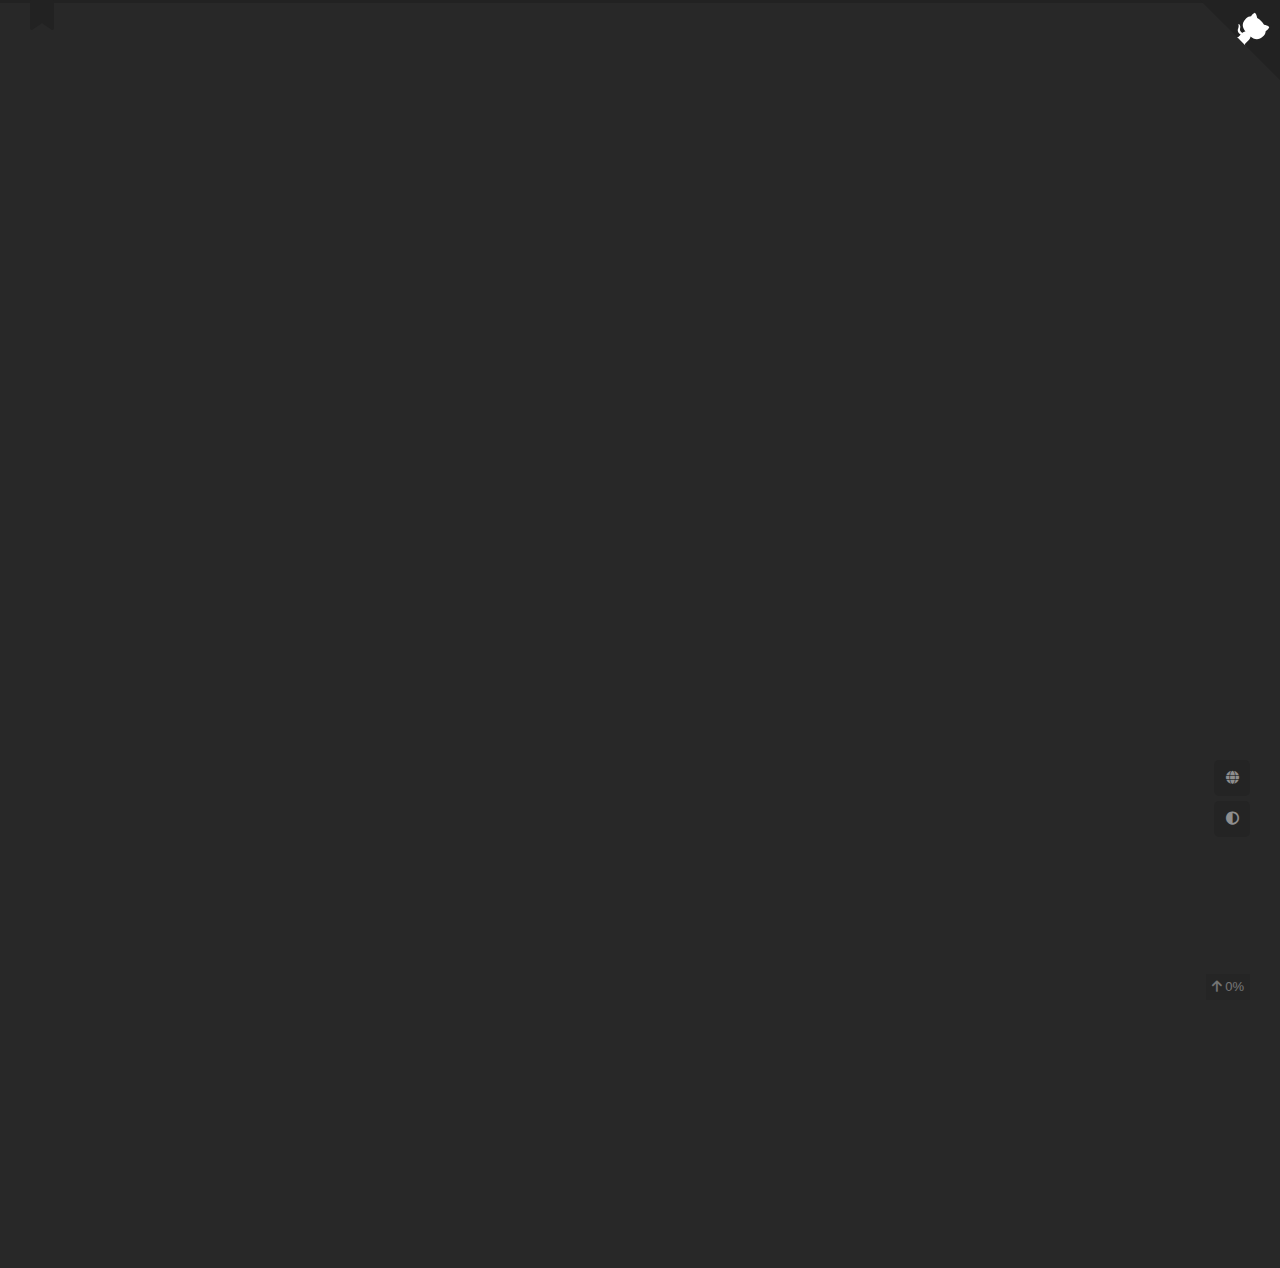
==== categories/index.html @ d3b1cf6a "first" ====
<!doctype html><html lang=zh-CN data-theme=dark><head><meta charset=UTF-8><meta name=viewport content="width=device-width"><meta name=theme-color content="#222" media="(prefers-color-scheme: dark)"><meta name=generator content="Hugo 0.121.1"><link rel="shortcut icon" type=image/x-icon href=/imgs/icons/favicon.ico><link rel=icon type=image/x-icon href=/imgs/icons/favicon.ico><link rel=icon type=image/png sizes=16x16 href=/imgs/icons/favicon_16x16_next.png><link rel=icon type=image/png sizes=32x32 href=/imgs/icons/favicon_32_32_next.png><link rel=apple-touch-icon sizes=180x180 href=/imgs/icons/apple_touch_icon_next.png><meta itemprop=name content="Categories"><meta itemprop=description content="保持简单的易用性和强大的功能。"><meta itemprop=image content="https://pshendelzare.github.io/imgs/hugo_next_avatar.png"><meta itemprop=keywords content="Hugo,NexT,主题,简单,强大"><meta property="og:type" content="website"><meta property="og:title" content="Categories"><meta property="og:description" content="保持简单的易用性和强大的功能。"><meta property="og:image" content="/imgs/hugo_next_avatar.png"><meta property="og:image:width" content="312"><meta property="og:image:height" content="312"><meta property="og:image:type" content="image/jpeg/png/svg/jpg"><meta property="og:url" content="https://pshendelzare.github.io/categories/"><meta property="og:site_name" content="鱼塘"><meta property="og:locale" content="zh-CN"><link type=text/css rel=stylesheet href=https://cdn.staticfile.org/font-awesome/6.1.2/css/all.min.css><link type=text/css rel=stylesheet href=https://cdn.staticfile.org/animate.css/3.1.1/animate.min.css><link type=text/css rel=stylesheet href=https://cdn.staticfile.org/viewerjs/1.11.0/viewer.min.css><link rel=stylesheet href=/css/main.min.ff5358e101ab82ec794f45d2098d2c4ffcc8f07f2a73d9524fbc39dc6612ec3f.css><script type=text/javascript>(function(){localDB={set:function(e,t,n){if(n===0)return;const s=new Date,o=n*864e5,i={value:t,expiry:s.getTime()+o};localStorage.setItem(e,JSON.stringify(i))},get:function(e){const t=localStorage.getItem(e);if(!t)return void 0;const n=JSON.parse(t),s=new Date;return s.getTime()>n.expiry?(localStorage.removeItem(e),void 0):n.value}},theme={active:function(){const e=localDB.get("theme");if(e==null)return;theme.toggle(e),window.matchMedia("(prefers-color-scheme: dark)").addListener(function(e){theme.toggle(e.matches?"dark":"light")})},toggle:function(e){document.documentElement.setAttribute("data-theme",e),localDB.set("theme",e,2);const t=document.querySelector("iframe.giscus-frame");if(t){const n={setConfig:{theme:e}};t.contentWindow.postMessage({giscus:n},"https://giscus.app")}}},theme.active()})(window)</script><script class=next-config data-name=page type=application/json>{"comments":false,"isHome":false,"isPage":false,"path":"categories","permalink":"https://pshendelzare.github.io/categories/","title":"Categories","waline":{"js":[{"alias":"waline","alias_name":"@waline/client","file":"dist/pageview.js","name":"pageview","version":"2.13.0"},{"alias":"waline","alias_name":"@waline/client","file":"dist/comment.js","name":"comment","version":"2.13.0"}]}}</script><script type=text/javascript>document.addEventListener("DOMContentLoaded",()=>{var e=document.createElement("script");e.charset="UTF-8",e.src="https://busuanzi.ibruce.info/busuanzi/2.3/busuanzi.pure.mini.js",e.async=!1,e.defer=!0,document.head.appendChild(e),e.onload=function(){NexT.utils.fmtBusuanzi()}})</script><title>所有 分类 - 鱼塘</title><noscript><link rel=stylesheet href=/css/noscript.css></noscript></head><body itemscope itemtype=http://schema.org/WebPage class=use-motion><div class=headband></div><main class=main><header class=header itemscope itemtype=http://schema.org/WPHeader><div class=header-inner><div class=site-brand-container><div class=site-nav-toggle><div class=toggle aria-label role=button><span class=toggle-line></span>
<span class=toggle-line></span>
<span class=toggle-line></span></div></div><div class=site-meta><a href=/ class=brand rel=start><i class=logo-line></i><h1 class=site-title>鱼塘</h1><i class=logo-line></i></a><p class=site-subtitle itemprop=description>为 Hugo 打造的主题</p></div><div class=site-nav-right><div class="toggle popup-trigger"><i class="fa fa-search fa-fw fa-lg"></i></div></div></div><nav class=site-nav><ul class="main-menu menu"><li class="menu-item menu-item-home"><a href=/ class=hvr-icon-pulse rel=section><i class="fa fa-home hvr-icon"></i>首页</a></li><li class="menu-item menu-item-about"><a href=/about.html class=hvr-icon-pulse rel=section><i class="fa fa-user hvr-icon"></i>关于</a></li><li class="menu-item menu-item-flinks"><a href=/ class=hvr-icon-pulse rel=section><i class="fa fa-thumbs-up hvr-icon"></i>站点示例</a></li><li class="menu-item menu-item-archives"><a href=/ class=hvr-icon-pulse rel=section><i class="fa fa-archive hvr-icon"></i>归档
<span class=badge>0</span></a></li><li class="menu-item menu-item-commonweal"><a href=/404.html class=hvr-icon-pulse rel=section><i class="fa fa-heartbeat hvr-icon"></i>公益 404</a></li><li class="menu-item menu-item-search"><a role=button class="popup-trigger hvr-icon-pulse"><i class="fa fa-search fa-fw hvr-icon"></i>搜索</a></li></ul></nav><div class=search-pop-overlay><div class="popup search-popup"><div class=search-header><span class=search-icon><i class="fa fa-search"></i></span><div class=search-input-container><input autocomplete=off autocapitalize=off maxlength=80 placeholder=搜索... spellcheck=false type=search class=search-input></div><span class=popup-btn-close role=button><i class="fa fa-times-circle"></i></span></div><div class="search-result-container no-result"><div class=search-result-icon><i class="fa fa-spinner fa-pulse fa-5x"></i></div></div></div></div></div><div class="toggle sidebar-toggle" role=button><span class=toggle-line></span>
<span class=toggle-line></span>
<span class=toggle-line></span></div><aside class=sidebar><div class="sidebar-inner sidebar-overview-active"><ul class=sidebar-nav><li class=sidebar-nav-toc>文章目录</li><li class=sidebar-nav-overview>站点概览</li></ul><div class=sidebar-panel-container><div class="post-toc-wrap sidebar-panel"><div class="post-toc animated"></div></div><div class="site-overview-wrap sidebar-panel"><div class="site-author site-overview-item animated" itemprop=author itemscope itemtype=http://schema.org/Person><img class=site-author-image itemprop=image alt="NexT 主题" src=/imgs/img-lazy-loading.gif data-src=/imgs/hugo_next_avatar.png><p class=site-author-name itemprop=name>NexT 主题</p><div class=site-description itemprop=description>保持简单的易用性和强大的功能。</div></div><div class="site-state-wrap site-overview-item animated"><nav class=site-state><div class="site-state-item site-state-posts"><a href=/archives/><span class=site-state-item-count>0</span>
<span class=site-state-item-name>日志</span></a></div><div class="site-state-item site-state-categories"><a href=/categories/><span class=site-state-item-count>0</span>
<span class=site-state-item-name>分类</span></a></div><div class="site-state-item site-state-tags"><a href=/tags/><span class=site-state-item-count>0</span>
<span class=site-state-item-name>标签</span></a></div></nav></div><div class="links-of-social site-overview-item animated"><span class=links-of-social-item><a href=https://github.com/elkan1788 title="Github → https://github.com/elkan1788" rel=noopener class=hvr-icon-pulse target=_blank><i class="fab fa-github fa-fw hvr-icon"></i>
Github
</a></span><span class=links-of-social-item><a href=https://www.zhihu.com/people/lisenhui title="知乎 → https://www.zhihu.com/people/lisenhui" rel=noopener class=hvr-icon-pulse target=_blank><i class="fa fa-book fa-fw hvr-icon"></i>
知乎</a></span></div><div class="cc-license animated" itemprop=license><a href=https://creativecommons.org/licenses/by-nc-sa/4.0/deed.zh class=cc-opacity rel=noopener target=_blank title=共享知识><img src=/imgs/img-lazy-loading.gif data-src=/imgs/cc/big/by_nc_sa.svg alt=共享知识></a></div><div class="links-of-blogroll site-overview-item animated"><div class=links-of-blogroll-title><i class="fa fa-globe fa-fw"></i>
友情链接</div><ul class=links-of-blogroll-list><li class=links-of-blogroll-item><a href=https://gitee.com/hugo-next/hugo-theme-next title=https://gitee.com/hugo-next/hugo-theme-next target=_blank>Hugo-NexT</a></li><li class=links-of-blogroll-item><a href=https://lisenhui.cn title=https://lisenhui.cn target=_blank>凡梦星尘空间站</a></li></ul></div></div></div></div><div id=siteinfo-card-widget class=sidebar-card-widget><div class=item-headline><i class="fas fa-chart-line"></i>
<span>网站资讯</span></div><div class=siteinfo><div class=siteinfo-item><div class=item-name><i class="fa-solid fa-calendar-check"></i>已运行：</div><div class=item-count id=runTimes data-publishdate></div></div><div class=siteinfo-item><div class=item-name><i class="fas fa fa-user"></i>总访客数：</div><div class=item-count id=busuanzi_value_site_uv><i class="fa fa-sync fa-spin"></i></div></div><div class=siteinfo-item><div class=item-name><i class="fas fa fa-eye"></i>页面浏览：</div><div class=item-count id=busuanzi_value_site_pv><i class="fa fa-sync fa-spin"></i></div></div><div class=siteinfo-item><div class=item-name><i class="fa fa-font"></i>总字数：</div><div class=item-count id=wordsCount data-count></div></div><div class=siteinfo-item><div class=item-name><i class="fa fa-mug-hot"></i>阅读约：</div><div class=item-count id=readTimes data-times></div></div><div class=siteinfo-item><div class=item-name><i class="fa fa-clock-rotate-left"></i>最后更新于：</div><div class=item-count id=last-push-date data-lastpushdate></div></div></div></div></aside><div class=sidebar-dimmer></div></header><div class=tool-buttons><div id=goto-gtranslate class=button title=多语言翻译><i class="fas fa-globe"></i></div><div id=toggle-theme class=button title=深浅模式切换><i class="fas fa-adjust"></i></div><div class=back-to-top role=button title=返回顶部><i class="fa fa-arrow-up"></i>
<span>0%</span></div></div><div class=reading-progress-bar></div><a role=button class="book-mark-link book-mark-link-fixed"></a><a href=https://github.com/hugo-next rel="noopener external nofollow noreferrer" target=_blank title="Follow me on GitHub" class="exturl github-corner"><svg width="80" height="80" viewBox="0 0 250 250" aria-hidden="true"><path d="M0 0 115 115h15l12 27L250 250V0z"/><path d="M128.3 109C113.8 99.7 119 89.6 119 89.6 122 82.7 120.5 78.6 120.5 78.6 119.2 72 123.4 76.3 123.4 76.3 127.3 80.9 125.5 87.3 125.5 87.3 122.9 97.6 130.6 101.9 134.4 103.2" fill="currentcolor" style="transform-origin:130px 106px" class="octo-arm"/><path d="M115 115C114.9 115.1 118.7 116.5 119.8 115.4l13.9-13.8C136.9 99.2 139.9 98.4 142.2 98.6 133.8 88 127.5 74.4 143.8 58 148.5 53.4 154 51.2 159.7 51 160.3 49.4 163.2 43.6 171.4 40.1 171.4 40.1 176.1 42.5 178.8 56.2 183.1 58.6 187.2 61.8 190.9 65.4 194.5 69 197.7 73.2 200.1 77.6 213.8 80.2 216.3 84.9 216.3 84.9 212.7 93.1 206.9 96 205.4 96.6 205.1 102.4 203 107.8 198.3 112.5 181.9 128.9 168.3 122.5 157.7 114.1 157.9 116.9 156.7 120.9 152.7 124.9L141 136.5C139.8 137.7 141.6 141.9 141.8 141.8z" fill="currentcolor" class="octo-body"/></svg></a><script type=text/javascript src=//sidecar.gitter.im/dist/sidecar.v1.js async></script><script type=text/javascript>((window.gitter={}).chat={}).options={room:"hugo-next/community"}</script><noscript><div class=noscript-warning>Theme NexT works best with JavaScript enabled</div></noscript><div class="main-inner categories posts-expand"><div class=post-block lang=zh-CN><div class=post-header><h1>分类栏目</h1></div><div class=post-body><div class=category-all-page><div class=category-all-title>目前共计 <strong>0</strong> 个分类</div><div class=category-all><ul class=category-list></ul></div></div></div></main><footer class=footer><div class=footer-inner><div id=gtranslate class=google-translate><i class="fa fa-language"></i><div id=google_translate_element></div></div><div class=copyright>&copy;
<span itemprop=copyrightYear>2010 - 2024
</span><span class=with-love><i class="fa fa-heart"></i>
</span><span class=author itemprop=copyrightHolder>NexT 主题</span></div><div class=powered-by>由 <a href=https://gohugo.io title=0.121.1 target=_blank>Hugo</a> & <a href=https://github.com/hugo-next/hugo-theme-next title=4.5.3 target=_blank>Hugo NexT.Gemini</a> 强力驱动</div><div class=beian><a href=https://beian.miit.gov.cn target=_blank>粤ICP备 18047355-1 号</a>
<img src=/imgs/gongan.png alt=沪公网安备>
<a href="http://www.beian.gov.cn/portal/registerSystemInfo?recordcode=31011402009770" target=_blank>沪公网安备 31011402009770 号</a></div><div class=vendors-list><a target=_blank href=https://vercel.com title=Vercel><img src=/imgs/img-lazy-loading.gif data-src=/imgs/vendors/vercel.svg alt=Vercel>
</a><a target=_blank href=https://upyun.com title=又拍云><img src=/imgs/img-lazy-loading.gif data-src=/imgs/vendors/upyun.png alt=又拍云>
</a><a target=_blank href=https://webify.cloudbase.net title=Webify>Webify
</a><span>提供CDN/云资源支持</span></div></div></footer><script type=text/javascript src=https://cdn.staticfile.org/animejs/3.2.1/anime.min.js defer></script><script type=text/javascript src=https://cdn.staticfile.org/viewerjs/1.11.0/viewer.min.js defer></script><script class=next-config data-name=main type=application/json>{"bookmark":{"color":"#222","enable":true,"save":"manual"},"copybtn":true,"darkmode":true,"giscus":{"cfg":{"category":"Comments","categoryid":null,"emit":false,"inputposition":"top","mapping":"title","reactions":false,"repo":"username/repo-name","repoid":null,"theme":"preferred_color_scheme"},"js":"https://giscus.app/client.js"},"hostname":"https://pshendelzare.github.io/","i18n":{"ds_day":" 天前","ds_days":" 天 ","ds_hour":" 小时前","ds_hours":" 小时 ","ds_just":"刚刚","ds_min":" 分钟前","ds_mins":" 分钟","ds_month":" 个月前","ds_years":" 年 ","empty":"没有找到任何搜索结果：${query}","hits":"找到 ${hits} 个搜索结果","hits_time":"找到 ${hits} 个搜索结果（用时 ${time} 毫秒）","placeholder":"搜索..."},"lang":"zh-CN","lazyload":false,"localSearch":{"enable":true,"limit":1e3,"path":"/searchindexes.xml","preload":false,"topnperarticle":-1,"trigger":"auto","unescape":false},"motion":{"async":true,"enable":true,"transition":{"collheader":"fadeInLeft","postblock":"fadeIn","postbody":"fadeInDown","postheader":"fadeInDown","sidebar":"fadeInUp"}},"postmeta":{"comments":{"enable":true,"plugin":"waline"},"views":{"enable":true,"plugin":"busuanzi"}},"root":"/","scheme":"Gemini","sidebar":{"display":"post","offset":12,"padding":18,"position":"left","width":256},"vendor":{"plugins":"qiniu","router":"https://cdn.staticfile.org"},"version":"4.5.3","waline":{"cfg":{"emoji":false,"imguploader":false,"placeholder":"请文明发言哟 ヾ(≧▽≦*)o","reaction":true,"reactiontext":["点赞","踩一下","得意","不屑","尴尬","睡觉"],"reactiontitle":"你认为这篇文章怎么样？","requiredmeta":["nick","mail"],"serverurl":null,"sofa":"快来发表你的意见吧 (≧∀≦)ゞ","wordlimit":200},"css":{"alias":"waline","file":"dist/waline.css","name":"@waline/client","version":"2.13.0"},"js":{"alias":"waline","file":"dist/waline.js","name":"@waline/client","version":"2.13.0"}}}</script><script type=text/javascript src=/js/main.min.b0c78e5a4df586ee46d02716ffa91a4a322e56763e04e91eb2ba052c9469ed02.js defer></script></body></html>
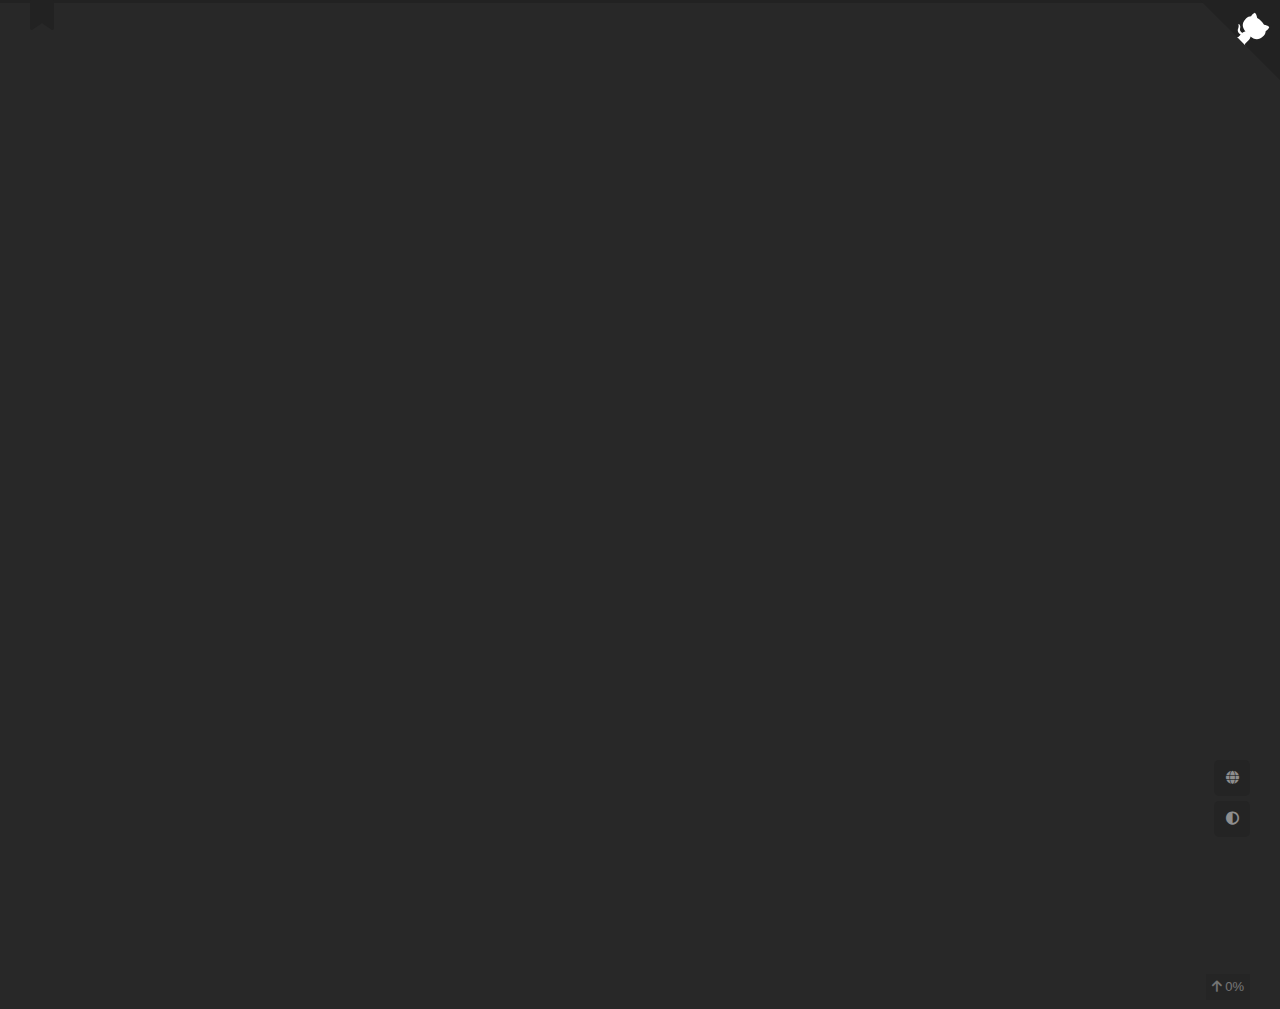
==== commit 42b7283d: "company first" ====
--- a/categories/index.html
+++ b/categories/index.html
@@ -1,23 +1,16 @@
-<!doctype html><html lang=zh-CN data-theme=dark><head><meta charset=UTF-8><meta name=viewport content="width=device-width"><meta name=theme-color content="#222" media="(prefers-color-scheme: dark)"><meta name=generator content="Hugo 0.121.1"><link rel="shortcut icon" type=image/x-icon href=/imgs/icons/favicon.ico><link rel=icon type=image/x-icon href=/imgs/icons/favicon.ico><link rel=icon type=image/png sizes=16x16 href=/imgs/icons/favicon_16x16_next.png><link rel=icon type=image/png sizes=32x32 href=/imgs/icons/favicon_32_32_next.png><link rel=apple-touch-icon sizes=180x180 href=/imgs/icons/apple_touch_icon_next.png><meta itemprop=name content="Categories"><meta itemprop=description content="保持简单的易用性和强大的功能。"><meta itemprop=image content="https://pshendelzare.github.io/imgs/hugo_next_avatar.png"><meta itemprop=keywords content="Hugo,NexT,主题,简单,强大"><meta property="og:type" content="website"><meta property="og:title" content="Categories"><meta property="og:description" content="保持简单的易用性和强大的功能。"><meta property="og:image" content="/imgs/hugo_next_avatar.png"><meta property="og:image:width" content="312"><meta property="og:image:height" content="312"><meta property="og:image:type" content="image/jpeg/png/svg/jpg"><meta property="og:url" content="https://pshendelzare.github.io/categories/"><meta property="og:site_name" content="鱼塘"><meta property="og:locale" content="zh-CN"><link type=text/css rel=stylesheet href=https://cdn.staticfile.org/font-awesome/6.1.2/css/all.min.css><link type=text/css rel=stylesheet href=https://cdn.staticfile.org/animate.css/3.1.1/animate.min.css><link type=text/css rel=stylesheet href=https://cdn.staticfile.org/viewerjs/1.11.0/viewer.min.css><link rel=stylesheet href=/css/main.min.ff5358e101ab82ec794f45d2098d2c4ffcc8f07f2a73d9524fbc39dc6612ec3f.css><script type=text/javascript>(function(){localDB={set:function(e,t,n){if(n===0)return;const s=new Date,o=n*864e5,i={value:t,expiry:s.getTime()+o};localStorage.setItem(e,JSON.stringify(i))},get:function(e){const t=localStorage.getItem(e);if(!t)return void 0;const n=JSON.parse(t),s=new Date;return s.getTime()>n.expiry?(localStorage.removeItem(e),void 0):n.value}},theme={active:function(){const e=localDB.get("theme");if(e==null)return;theme.toggle(e),window.matchMedia("(prefers-color-scheme: dark)").addListener(function(e){theme.toggle(e.matches?"dark":"light")})},toggle:function(e){document.documentElement.setAttribute("data-theme",e),localDB.set("theme",e,2);const t=document.querySelector("iframe.giscus-frame");if(t){const n={setConfig:{theme:e}};t.contentWindow.postMessage({giscus:n},"https://giscus.app")}}},theme.active()})(window)</script><script class=next-config data-name=page type=application/json>{"comments":false,"isHome":false,"isPage":false,"path":"categories","permalink":"https://pshendelzare.github.io/categories/","title":"Categories","waline":{"js":[{"alias":"waline","alias_name":"@waline/client","file":"dist/pageview.js","name":"pageview","version":"2.13.0"},{"alias":"waline","alias_name":"@waline/client","file":"dist/comment.js","name":"comment","version":"2.13.0"}]}}</script><script type=text/javascript>document.addEventListener("DOMContentLoaded",()=>{var e=document.createElement("script");e.charset="UTF-8",e.src="https://busuanzi.ibruce.info/busuanzi/2.3/busuanzi.pure.mini.js",e.async=!1,e.defer=!0,document.head.appendChild(e),e.onload=function(){NexT.utils.fmtBusuanzi()}})</script><title>所有 分类 - 鱼塘</title><noscript><link rel=stylesheet href=/css/noscript.css></noscript></head><body itemscope itemtype=http://schema.org/WebPage class=use-motion><div class=headband></div><main class=main><header class=header itemscope itemtype=http://schema.org/WPHeader><div class=header-inner><div class=site-brand-container><div class=site-nav-toggle><div class=toggle aria-label role=button><span class=toggle-line></span>
+<!doctype html><html lang=zh-CN data-theme=dark><head><script src="/livereload.js?mindelay=10&amp;v=2&amp;port=1313&amp;path=livereload" data-no-instant defer></script><meta charset=UTF-8><meta name=viewport content="width=device-width"><meta name=theme-color content="#222" media="(prefers-color-scheme: dark)"><meta name=generator content="Hugo 0.124.1"><link rel="shortcut icon" type=image/x-icon href=/imgs/icons/favicon.ico><link rel=icon type=image/x-icon href=/imgs/icons/favicon.ico><link rel=icon type=image/png sizes=16x16 href=/imgs/icons/favicon-16x16.png><link rel=icon type=image/png sizes=32x32 href=/imgs/icons/favicon-32x32.png><link rel=apple-touch-icon sizes=180x180 href=/imgs/icons/apple_touch_icon.png><meta itemprop=name content="Categories"><meta itemprop=description content="授人以渔"><meta itemprop=image content="http://localhost:1313/imgs/avatar.png"><meta itemprop=keywords content="Hugo,NexT,主题,简单,强大"><meta property="og:type" content="website"><meta property="og:title" content="Categories"><meta property="og:description" content="授人以渔"><meta property="og:image" content="/imgs/avatar.png"><meta property="og:image:width" content="312"><meta property="og:image:height" content="312"><meta property="og:image:type" content="image/jpeg/png/svg/jpg"><meta property="og:url" content="http://localhost:1313/categories/"><meta property="og:site_name" content="鱼 塘"><meta property="og:locale" content="zh-CN"><link type=text/css rel=stylesheet href=https://cdn.staticfile.org/font-awesome/6.1.2/css/all.min.css><link type=text/css rel=stylesheet href=https://cdn.staticfile.org/animate.css/3.1.1/animate.min.css><link type=text/css rel=stylesheet href=https://cdn.staticfile.org/viewerjs/1.11.0/viewer.min.css><link rel=stylesheet href=/css/main.css><script type=text/javascript>(function(){localDB={set:function(e,t,n){if(n===0)return;const s=new Date,o=n*864e5,i={value:t,expiry:s.getTime()+o};localStorage.setItem(e,JSON.stringify(i))},get:function(e){const t=localStorage.getItem(e);if(!t)return void 0;const n=JSON.parse(t),s=new Date;return s.getTime()>n.expiry?(localStorage.removeItem(e),void 0):n.value}},theme={active:function(){const e=localDB.get("theme");if(e==null)return;theme.toggle(e),window.matchMedia("(prefers-color-scheme: dark)").addListener(function(e){theme.toggle(e.matches?"dark":"light")})},toggle:function(e){document.documentElement.setAttribute("data-theme",e),localDB.set("theme",e,2);const t=document.querySelector("iframe.giscus-frame");if(t){const n={setConfig:{theme:e}};t.contentWindow.postMessage({giscus:n},"https://giscus.app")}}},theme.active()})(window)</script><script class=next-config data-name=page type=application/json>{"comments":false,"isHome":false,"isPage":false,"path":"categories","permalink":"http://localhost:1313/categories/","title":"Categories","waline":{"js":[{"alias":"waline","alias_name":"@waline/client","file":"dist/pageview.js","name":"pageview","version":"2.13.0"},{"alias":"waline","alias_name":"@waline/client","file":"dist/comment.js","name":"comment","version":"2.13.0"}]}}</script><script type=text/javascript>document.addEventListener("DOMContentLoaded",()=>{var e=document.createElement("script");e.charset="UTF-8",e.src="https://busuanzi.ibruce.info/busuanzi/2.3/busuanzi.pure.mini.js",e.async=!1,e.defer=!0,document.head.appendChild(e),e.onload=function(){NexT.utils.fmtBusuanzi()}})</script><title>所有 分类 - 鱼 塘</title><noscript><link rel=stylesheet href=/css/noscript.css></noscript></head><body itemscope itemtype=http://schema.org/WebPage class=use-motion><div class=headband></div><main class=main><header class=header itemscope itemtype=http://schema.org/WPHeader><div class=header-inner><div class=site-brand-container><div class=site-nav-toggle><div class=toggle aria-label role=button><span class=toggle-line></span>
 <span class=toggle-line></span>
-<span class=toggle-line></span></div></div><div class=site-meta><a href=/ class=brand rel=start><i class=logo-line></i><h1 class=site-title>鱼塘</h1><i class=logo-line></i></a><p class=site-subtitle itemprop=description>为 Hugo 打造的主题</p></div><div class=site-nav-right><div class="toggle popup-trigger"><i class="fa fa-search fa-fw fa-lg"></i></div></div></div><nav class=site-nav><ul class="main-menu menu"><li class="menu-item menu-item-home"><a href=/ class=hvr-icon-pulse rel=section><i class="fa fa-home hvr-icon"></i>首页</a></li><li class="menu-item menu-item-about"><a href=/about.html class=hvr-icon-pulse rel=section><i class="fa fa-user hvr-icon"></i>关于</a></li><li class="menu-item menu-item-flinks"><a href=/ class=hvr-icon-pulse rel=section><i class="fa fa-thumbs-up hvr-icon"></i>站点示例</a></li><li class="menu-item menu-item-archives"><a href=/ class=hvr-icon-pulse rel=section><i class="fa fa-archive hvr-icon"></i>归档
-<span class=badge>0</span></a></li><li class="menu-item menu-item-commonweal"><a href=/404.html class=hvr-icon-pulse rel=section><i class="fa fa-heartbeat hvr-icon"></i>公益 404</a></li><li class="menu-item menu-item-search"><a role=button class="popup-trigger hvr-icon-pulse"><i class="fa fa-search fa-fw hvr-icon"></i>搜索</a></li></ul></nav><div class=search-pop-overlay><div class="popup search-popup"><div class=search-header><span class=search-icon><i class="fa fa-search"></i></span><div class=search-input-container><input autocomplete=off autocapitalize=off maxlength=80 placeholder=搜索... spellcheck=false type=search class=search-input></div><span class=popup-btn-close role=button><i class="fa fa-times-circle"></i></span></div><div class="search-result-container no-result"><div class=search-result-icon><i class="fa fa-spinner fa-pulse fa-5x"></i></div></div></div></div></div><div class="toggle sidebar-toggle" role=button><span class=toggle-line></span>
+<span class=toggle-line></span></div></div><div class=site-meta><a href=/ class=brand rel=start><i class=logo-line></i><h1 class=site-title>鱼 塘</h1><i class=logo-line></i></a><p class=site-subtitle itemprop=description>头脑清醒的老实人</p></div><div class=site-nav-right><div class="toggle popup-trigger"><i class="fa fa-search fa-fw fa-lg"></i></div></div></div><nav class=site-nav><ul class="main-menu menu"><li class="menu-item menu-item-home"><a href=/ class=hvr-icon-pulse rel=section><i class="fa fa-home hvr-icon"></i>首页</a></li><li class="menu-item menu-item-law"><a href=/ class=hvr-icon-pulse rel=section><i class="fa fa-book hvr-icon"></i>法律</a></li><li class="menu-item menu-item-hack"><a href=/ class=hvr-icon-pulse rel=section><i class="fa fa-thumbs-up hvr-icon"></i>折腾</a></li><li class="menu-item menu-item-photograph"><a href=/ class=hvr-icon-pulse rel=section><i class="fa fa-archive hvr-icon"></i>摄影</a></li><li class="menu-item menu-item-about"><a href=/about.html class=hvr-icon-pulse rel=section><i class="fa fa-heartbeat hvr-icon"></i>关于</a></li><li class="menu-item menu-item-search"><a role=button class="popup-trigger hvr-icon-pulse"><i class="fa fa-search fa-fw hvr-icon"></i>搜索</a></li></ul></nav><div class=search-pop-overlay><div class="popup search-popup"><div class=search-header><span class=search-icon><i class="fa fa-search"></i></span><div class=search-input-container><input autocomplete=off autocapitalize=off maxlength=80 placeholder=搜索... spellcheck=false type=search class=search-input></div><span class=popup-btn-close role=button><i class="fa fa-times-circle"></i></span></div><div class="search-result-container no-result"><div class=search-result-icon><i class="fa fa-spinner fa-pulse fa-5x"></i></div></div></div></div></div><div class="toggle sidebar-toggle" role=button><span class=toggle-line></span>
 <span class=toggle-line></span>
-<span class=toggle-line></span></div><aside class=sidebar><div class="sidebar-inner sidebar-overview-active"><ul class=sidebar-nav><li class=sidebar-nav-toc>文章目录</li><li class=sidebar-nav-overview>站点概览</li></ul><div class=sidebar-panel-container><div class="post-toc-wrap sidebar-panel"><div class="post-toc animated"></div></div><div class="site-overview-wrap sidebar-panel"><div class="site-author site-overview-item animated" itemprop=author itemscope itemtype=http://schema.org/Person><img class=site-author-image itemprop=image alt="NexT 主题" src=/imgs/img-lazy-loading.gif data-src=/imgs/hugo_next_avatar.png><p class=site-author-name itemprop=name>NexT 主题</p><div class=site-description itemprop=description>保持简单的易用性和强大的功能。</div></div><div class="site-state-wrap site-overview-item animated"><nav class=site-state><div class="site-state-item site-state-posts"><a href=/archives/><span class=site-state-item-count>0</span>
+<span class=toggle-line></span></div><aside class=sidebar><div class="sidebar-inner sidebar-overview-active"><ul class=sidebar-nav><li class=sidebar-nav-toc>文章目录</li><li class=sidebar-nav-overview>站点概览</li></ul><div class=sidebar-panel-container><div class="post-toc-wrap sidebar-panel"><div class="post-toc animated"><nav id=TableOfContents></nav></div></div><div class="site-overview-wrap sidebar-panel"><div class="site-author site-overview-item animated" itemprop=author itemscope itemtype=http://schema.org/Person><img class=site-author-image itemprop=image alt=渔翁 src=/imgs/img-lazy-loading.gif data-src=/imgs/avatar.png><p class=site-author-name itemprop=name>渔翁</p><div class=site-description itemprop=description>授人以渔</div></div><div class="site-state-wrap site-overview-item animated"><nav class=site-state><div class="site-state-item site-state-posts"><a href=/archives/><span class=site-state-item-count>0</span>
 <span class=site-state-item-name>日志</span></a></div><div class="site-state-item site-state-categories"><a href=/categories/><span class=site-state-item-count>0</span>
 <span class=site-state-item-name>分类</span></a></div><div class="site-state-item site-state-tags"><a href=/tags/><span class=site-state-item-count>0</span>
 <span class=site-state-item-name>标签</span></a></div></nav></div><div class="links-of-social site-overview-item animated"><span class=links-of-social-item><a href=https://github.com/elkan1788 title="Github → https://github.com/elkan1788" rel=noopener class=hvr-icon-pulse target=_blank><i class="fab fa-github fa-fw hvr-icon"></i>
 Github
-</a></span><span class=links-of-social-item><a href=https://www.zhihu.com/people/lisenhui title="知乎 → https://www.zhihu.com/people/lisenhui" rel=noopener class=hvr-icon-pulse target=_blank><i class="fa fa-book fa-fw hvr-icon"></i>
-知乎</a></span></div><div class="cc-license animated" itemprop=license><a href=https://creativecommons.org/licenses/by-nc-sa/4.0/deed.zh class=cc-opacity rel=noopener target=_blank title=共享知识><img src=/imgs/img-lazy-loading.gif data-src=/imgs/cc/big/by_nc_sa.svg alt=共享知识></a></div><div class="links-of-blogroll site-overview-item animated"><div class=links-of-blogroll-title><i class="fa fa-globe fa-fw"></i>
-友情链接</div><ul class=links-of-blogroll-list><li class=links-of-blogroll-item><a href=https://gitee.com/hugo-next/hugo-theme-next title=https://gitee.com/hugo-next/hugo-theme-next target=_blank>Hugo-NexT</a></li><li class=links-of-blogroll-item><a href=https://lisenhui.cn title=https://lisenhui.cn target=_blank>凡梦星尘空间站</a></li></ul></div></div></div></div><div id=siteinfo-card-widget class=sidebar-card-widget><div class=item-headline><i class="fas fa-chart-line"></i>
-<span>网站资讯</span></div><div class=siteinfo><div class=siteinfo-item><div class=item-name><i class="fa-solid fa-calendar-check"></i>已运行：</div><div class=item-count id=runTimes data-publishdate></div></div><div class=siteinfo-item><div class=item-name><i class="fas fa fa-user"></i>总访客数：</div><div class=item-count id=busuanzi_value_site_uv><i class="fa fa-sync fa-spin"></i></div></div><div class=siteinfo-item><div class=item-name><i class="fas fa fa-eye"></i>页面浏览：</div><div class=item-count id=busuanzi_value_site_pv><i class="fa fa-sync fa-spin"></i></div></div><div class=siteinfo-item><div class=item-name><i class="fa fa-font"></i>总字数：</div><div class=item-count id=wordsCount data-count></div></div><div class=siteinfo-item><div class=item-name><i class="fa fa-mug-hot"></i>阅读约：</div><div class=item-count id=readTimes data-times></div></div><div class=siteinfo-item><div class=item-name><i class="fa fa-clock-rotate-left"></i>最后更新于：</div><div class=item-count id=last-push-date data-lastpushdate></div></div></div></div></aside><div class=sidebar-dimmer></div></header><div class=tool-buttons><div id=goto-gtranslate class=button title=多语言翻译><i class="fas fa-globe"></i></div><div id=toggle-theme class=button title=深浅模式切换><i class="fas fa-adjust"></i></div><div class=back-to-top role=button title=返回顶部><i class="fa fa-arrow-up"></i>
-<span>0%</span></div></div><div class=reading-progress-bar></div><a role=button class="book-mark-link book-mark-link-fixed"></a><a href=https://github.com/hugo-next rel="noopener external nofollow noreferrer" target=_blank title="Follow me on GitHub" class="exturl github-corner"><svg width="80" height="80" viewBox="0 0 250 250" aria-hidden="true"><path d="M0 0 115 115h15l12 27L250 250V0z"/><path d="M128.3 109C113.8 99.7 119 89.6 119 89.6 122 82.7 120.5 78.6 120.5 78.6 119.2 72 123.4 76.3 123.4 76.3 127.3 80.9 125.5 87.3 125.5 87.3 122.9 97.6 130.6 101.9 134.4 103.2" fill="currentcolor" style="transform-origin:130px 106px" class="octo-arm"/><path d="M115 115C114.9 115.1 118.7 116.5 119.8 115.4l13.9-13.8C136.9 99.2 139.9 98.4 142.2 98.6 133.8 88 127.5 74.4 143.8 58 148.5 53.4 154 51.2 159.7 51 160.3 49.4 163.2 43.6 171.4 40.1 171.4 40.1 176.1 42.5 178.8 56.2 183.1 58.6 187.2 61.8 190.9 65.4 194.5 69 197.7 73.2 200.1 77.6 213.8 80.2 216.3 84.9 216.3 84.9 212.7 93.1 206.9 96 205.4 96.6 205.1 102.4 203 107.8 198.3 112.5 181.9 128.9 168.3 122.5 157.7 114.1 157.9 116.9 156.7 120.9 152.7 124.9L141 136.5C139.8 137.7 141.6 141.9 141.8 141.8z" fill="currentcolor" class="octo-body"/></svg></a><script type=text/javascript src=//sidecar.gitter.im/dist/sidecar.v1.js async></script><script type=text/javascript>((window.gitter={}).chat={}).options={room:"hugo-next/community"}</script><noscript><div class=noscript-warning>Theme NexT works best with JavaScript enabled</div></noscript><div class="main-inner categories posts-expand"><div class=post-block lang=zh-CN><div class=post-header><h1>分类栏目</h1></div><div class=post-body><div class=category-all-page><div class=category-all-title>目前共计 <strong>0</strong> 个分类</div><div class=category-all><ul class=category-list></ul></div></div></div></main><footer class=footer><div class=footer-inner><div id=gtranslate class=google-translate><i class="fa fa-language"></i><div id=google_translate_element></div></div><div class=copyright>&copy;
+</a></span><span class=links-of-social-item><a href=https://www.zhihu.com/people/ni-ne-ne-85 title="知乎 → https://www.zhihu.com/people/ni-ne-ne-85" rel=noopener class=hvr-icon-pulse target=_blank><i class="fa fa-book fa-fw hvr-icon"></i>
+知乎</a></span></div></div></div></div></aside><div class=sidebar-dimmer></div></header><div class=tool-buttons><div id=goto-gtranslate class=button title=多语言翻译><i class="fas fa-globe"></i></div><div id=toggle-theme class=button title=深浅模式切换><i class="fas fa-adjust"></i></div><div class=back-to-top role=button title=返回顶部><i class="fa fa-arrow-up"></i>
+<span>0%</span></div></div><div class=reading-progress-bar></div><a role=button class="book-mark-link book-mark-link-fixed"></a><a href=https://github.com/hugo-next rel="noopener external nofollow noreferrer" target=_blank title="Follow me on GitHub" class="exturl github-corner"><svg width="80" height="80" viewBox="0 0 250 250" aria-hidden="true"><path d="M0 0 115 115h15l12 27L250 250V0z"/><path d="M128.3 109C113.8 99.7 119 89.6 119 89.6 122 82.7 120.5 78.6 120.5 78.6 119.2 72 123.4 76.3 123.4 76.3 127.3 80.9 125.5 87.3 125.5 87.3 122.9 97.6 130.6 101.9 134.4 103.2" fill="currentcolor" style="transform-origin:130px 106px" class="octo-arm"/><path d="M115 115C114.9 115.1 118.7 116.5 119.8 115.4l13.9-13.8C136.9 99.2 139.9 98.4 142.2 98.6 133.8 88 127.5 74.4 143.8 58 148.5 53.4 154 51.2 159.7 51 160.3 49.4 163.2 43.6 171.4 40.1 171.4 40.1 176.1 42.5 178.8 56.2 183.1 58.6 187.2 61.8 190.9 65.4 194.5 69 197.7 73.2 200.1 77.6 213.8 80.2 216.3 84.9 216.3 84.9 212.7 93.1 206.9 96 205.4 96.6 205.1 102.4 203 107.8 198.3 112.5 181.9 128.9 168.3 122.5 157.7 114.1 157.9 116.9 156.7 120.9 152.7 124.9L141 136.5C139.8 137.7 141.6 141.9 141.8 141.8z" fill="currentcolor" class="octo-body"/></svg>
+</a><script type=text/javascript src=//sidecar.gitter.im/dist/sidecar.v1.js async></script><script type=text/javascript>((window.gitter={}).chat={}).options={room:"hugo-next/community"}</script><noscript><div class=noscript-warning>Theme NexT works best with JavaScript enabled</div></noscript><div class="main-inner categories posts-expand"><div class=post-block lang=zh-CN><div class=post-header><h1>分类栏目</h1></div><div class=post-body><div class=category-all-page><div class=category-all-title>目前共计 <strong>0</strong> 个分类</div><div class=category-all><ul class=category-list></ul></div></div></div></main><footer class=footer><div class=footer-inner><div id=gtranslate class=google-translate><i class="fa fa-language"></i><div id=google_translate_element></div></div><div class=copyright>&copy;
 <span itemprop=copyrightYear>2010 - 2024
 </span><span class=with-love><i class="fa fa-heart"></i>
-</span><span class=author itemprop=copyrightHolder>NexT 主题</span></div><div class=powered-by>由 <a href=https://gohugo.io title=0.121.1 target=_blank>Hugo</a> & <a href=https://github.com/hugo-next/hugo-theme-next title=4.5.3 target=_blank>Hugo NexT.Gemini</a> 强力驱动</div><div class=beian><a href=https://beian.miit.gov.cn target=_blank>粤ICP备 18047355-1 号</a>
-<img src=/imgs/gongan.png alt=沪公网安备>
-<a href="http://www.beian.gov.cn/portal/registerSystemInfo?recordcode=31011402009770" target=_blank>沪公网安备 31011402009770 号</a></div><div class=vendors-list><a target=_blank href=https://vercel.com title=Vercel><img src=/imgs/img-lazy-loading.gif data-src=/imgs/vendors/vercel.svg alt=Vercel>
-</a><a target=_blank href=https://upyun.com title=又拍云><img src=/imgs/img-lazy-loading.gif data-src=/imgs/vendors/upyun.png alt=又拍云>
-</a><a target=_blank href=https://webify.cloudbase.net title=Webify>Webify
-</a><span>提供CDN/云资源支持</span></div></div></footer><script type=text/javascript src=https://cdn.staticfile.org/animejs/3.2.1/anime.min.js defer></script><script type=text/javascript src=https://cdn.staticfile.org/viewerjs/1.11.0/viewer.min.js defer></script><script class=next-config data-name=main type=application/json>{"bookmark":{"color":"#222","enable":true,"save":"manual"},"copybtn":true,"darkmode":true,"giscus":{"cfg":{"category":"Comments","categoryid":null,"emit":false,"inputposition":"top","mapping":"title","reactions":false,"repo":"username/repo-name","repoid":null,"theme":"preferred_color_scheme"},"js":"https://giscus.app/client.js"},"hostname":"https://pshendelzare.github.io/","i18n":{"ds_day":" 天前","ds_days":" 天 ","ds_hour":" 小时前","ds_hours":" 小时 ","ds_just":"刚刚","ds_min":" 分钟前","ds_mins":" 分钟","ds_month":" 个月前","ds_years":" 年 ","empty":"没有找到任何搜索结果：${query}","hits":"找到 ${hits} 个搜索结果","hits_time":"找到 ${hits} 个搜索结果（用时 ${time} 毫秒）","placeholder":"搜索..."},"lang":"zh-CN","lazyload":false,"localSearch":{"enable":true,"limit":1e3,"path":"/searchindexes.xml","preload":false,"topnperarticle":-1,"trigger":"auto","unescape":false},"motion":{"async":true,"enable":true,"transition":{"collheader":"fadeInLeft","postblock":"fadeIn","postbody":"fadeInDown","postheader":"fadeInDown","sidebar":"fadeInUp"}},"postmeta":{"comments":{"enable":true,"plugin":"waline"},"views":{"enable":true,"plugin":"busuanzi"}},"root":"/","scheme":"Gemini","sidebar":{"display":"post","offset":12,"padding":18,"position":"left","width":256},"vendor":{"plugins":"qiniu","router":"https://cdn.staticfile.org"},"version":"4.5.3","waline":{"cfg":{"emoji":false,"imguploader":false,"placeholder":"请文明发言哟 ヾ(≧▽≦*)o","reaction":true,"reactiontext":["点赞","踩一下","得意","不屑","尴尬","睡觉"],"reactiontitle":"你认为这篇文章怎么样？","requiredmeta":["nick","mail"],"serverurl":null,"sofa":"快来发表你的意见吧 (≧∀≦)ゞ","wordlimit":200},"css":{"alias":"waline","file":"dist/waline.css","name":"@waline/client","version":"2.13.0"},"js":{"alias":"waline","file":"dist/waline.js","name":"@waline/client","version":"2.13.0"}}}</script><script type=text/javascript src=/js/main.min.b0c78e5a4df586ee46d02716ffa91a4a322e56763e04e91eb2ba052c9469ed02.js defer></script></body></html>+</span><span class=author itemprop=copyrightHolder>渔翁</span></div><div class=powered-by>由 <a href=https://gohugo.io title=0.124.1 target=_blank>Hugo</a> & <a href=https://github.com/hugo-next/hugo-theme-next title=4.5.3 target=_blank>Hugo NexT.Gemini</a> 强力驱动</div></div></footer><script type=text/javascript src=https://cdn.staticfile.org/animejs/3.2.1/anime.min.js defer></script><script type=text/javascript src=https://cdn.staticfile.org/viewerjs/1.11.0/viewer.min.js defer></script><script class=next-config data-name=main type=application/json>{"bookmark":{"color":"#222","enable":true,"save":"manual"},"copybtn":true,"darkmode":true,"giscus":{"cfg":{"category":"Comments","categoryid":null,"emit":false,"inputposition":"top","mapping":"title","reactions":false,"repo":"username/repo-name","repoid":null,"theme":"preferred_color_scheme"},"js":"https://giscus.app/client.js"},"hostname":"http://localhost:1313/","i18n":{"ds_day":" 天前","ds_days":" 天 ","ds_hour":" 小时前","ds_hours":" 小时 ","ds_just":"刚刚","ds_min":" 分钟前","ds_mins":" 分钟","ds_month":" 个月前","ds_years":" 年 ","empty":"没有找到任何搜索结果：${query}","hits":"找到 ${hits} 个搜索结果","hits_time":"找到 ${hits} 个搜索结果（用时 ${time} 毫秒）","placeholder":"搜索..."},"lang":"zh-CN","lazyload":false,"localSearch":{"enable":true,"limit":1e3,"path":"/searchindexes.xml","preload":false,"topnperarticle":-1,"trigger":"auto","unescape":false},"motion":{"async":true,"enable":true,"transition":{"collheader":"fadeInLeft","postblock":"fadeIn","postbody":"fadeInDown","postheader":"fadeInDown","sidebar":"fadeInUp"}},"postmeta":{"comments":{"enable":true,"plugin":"waline"},"views":{"enable":true,"plugin":"busuanzi"}},"root":"/","scheme":"Gemini","sidebar":{"display":"post","offset":12,"padding":18,"position":"left","width":256},"vendor":{"plugins":"qiniu","router":"https://cdn.staticfile.org"},"version":"4.5.3","waline":{"cfg":{"emoji":false,"imguploader":false,"placeholder":"请文明发言哟 ヾ(≧▽≦*)o","reaction":true,"reactiontext":["点赞","踩一下","得意","不屑","尴尬","睡觉"],"reactiontitle":"你认为这篇文章怎么样？","requiredmeta":["nick","mail"],"serverurl":null,"sofa":"快来发表你的意见吧 (≧∀≦)ゞ","wordlimit":200},"css":{"alias":"waline","file":"dist/waline.css","name":"@waline/client","version":"2.13.0"},"js":{"alias":"waline","file":"dist/waline.js","name":"@waline/client","version":"2.13.0"}}}</script><script type=text/javascript src=/js/main.js defer></script></body></html>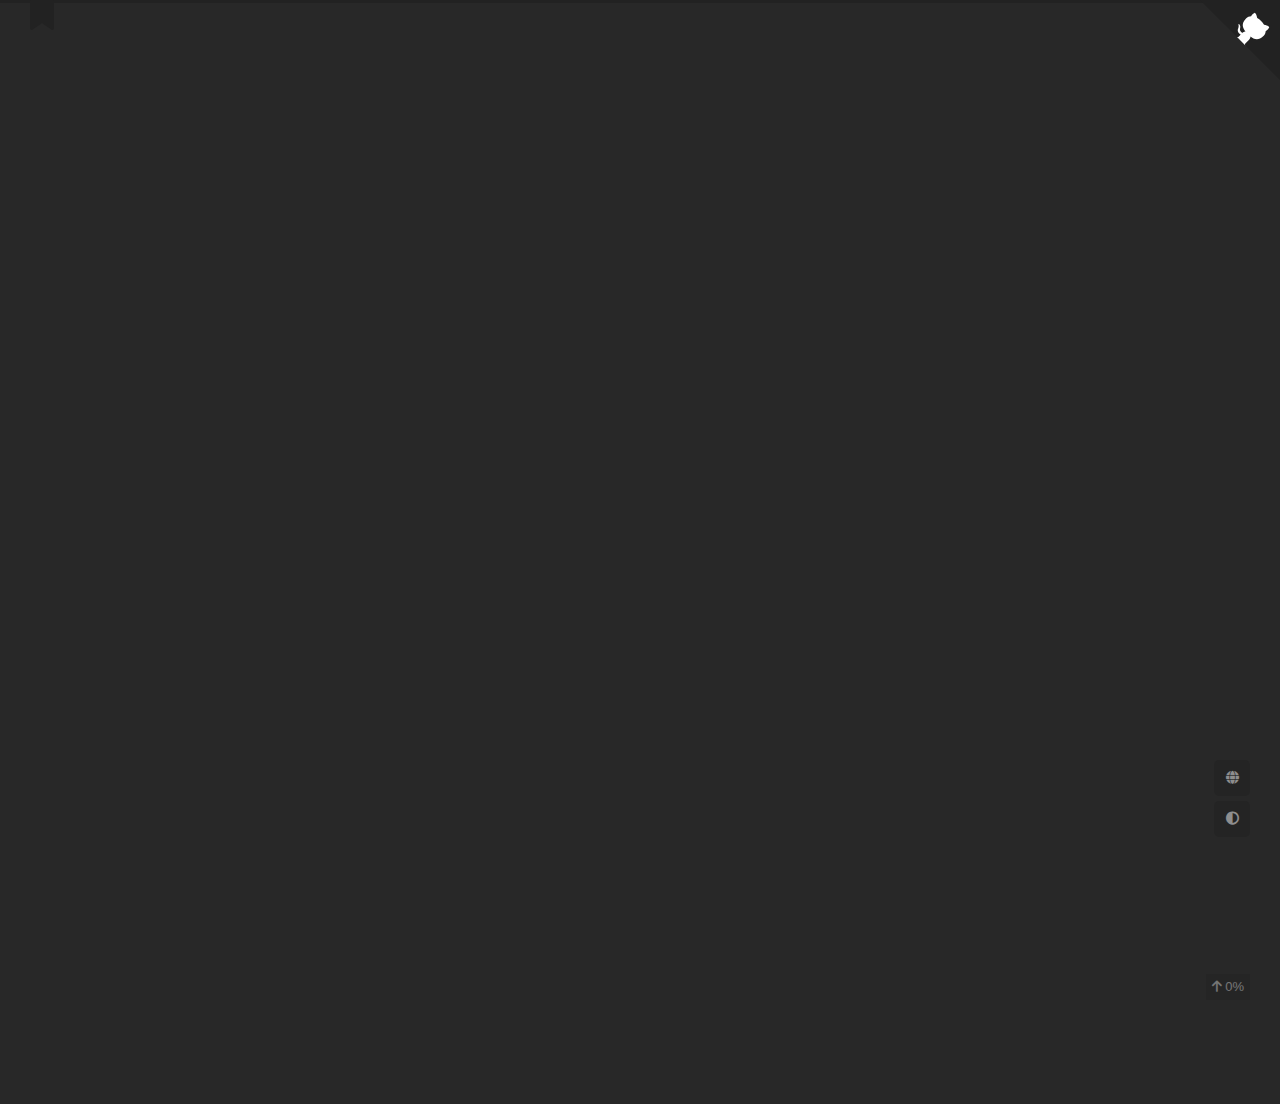
==== commit 56301157: "modfiy touxiang" ====
--- a/categories/index.html
+++ b/categories/index.html
@@ -1,16 +1,17 @@
-<!doctype html><html lang=zh-CN data-theme=dark><head><script src="/livereload.js?mindelay=10&amp;v=2&amp;port=1313&amp;path=livereload" data-no-instant defer></script><meta charset=UTF-8><meta name=viewport content="width=device-width"><meta name=theme-color content="#222" media="(prefers-color-scheme: dark)"><meta name=generator content="Hugo 0.124.1"><link rel="shortcut icon" type=image/x-icon href=/imgs/icons/favicon.ico><link rel=icon type=image/x-icon href=/imgs/icons/favicon.ico><link rel=icon type=image/png sizes=16x16 href=/imgs/icons/favicon-16x16.png><link rel=icon type=image/png sizes=32x32 href=/imgs/icons/favicon-32x32.png><link rel=apple-touch-icon sizes=180x180 href=/imgs/icons/apple_touch_icon.png><meta itemprop=name content="Categories"><meta itemprop=description content="授人以渔"><meta itemprop=image content="http://localhost:1313/imgs/avatar.png"><meta itemprop=keywords content="Hugo,NexT,主题,简单,强大"><meta property="og:type" content="website"><meta property="og:title" content="Categories"><meta property="og:description" content="授人以渔"><meta property="og:image" content="/imgs/avatar.png"><meta property="og:image:width" content="312"><meta property="og:image:height" content="312"><meta property="og:image:type" content="image/jpeg/png/svg/jpg"><meta property="og:url" content="http://localhost:1313/categories/"><meta property="og:site_name" content="鱼 塘"><meta property="og:locale" content="zh-CN"><link type=text/css rel=stylesheet href=https://cdn.staticfile.org/font-awesome/6.1.2/css/all.min.css><link type=text/css rel=stylesheet href=https://cdn.staticfile.org/animate.css/3.1.1/animate.min.css><link type=text/css rel=stylesheet href=https://cdn.staticfile.org/viewerjs/1.11.0/viewer.min.css><link rel=stylesheet href=/css/main.css><script type=text/javascript>(function(){localDB={set:function(e,t,n){if(n===0)return;const s=new Date,o=n*864e5,i={value:t,expiry:s.getTime()+o};localStorage.setItem(e,JSON.stringify(i))},get:function(e){const t=localStorage.getItem(e);if(!t)return void 0;const n=JSON.parse(t),s=new Date;return s.getTime()>n.expiry?(localStorage.removeItem(e),void 0):n.value}},theme={active:function(){const e=localDB.get("theme");if(e==null)return;theme.toggle(e),window.matchMedia("(prefers-color-scheme: dark)").addListener(function(e){theme.toggle(e.matches?"dark":"light")})},toggle:function(e){document.documentElement.setAttribute("data-theme",e),localDB.set("theme",e,2);const t=document.querySelector("iframe.giscus-frame");if(t){const n={setConfig:{theme:e}};t.contentWindow.postMessage({giscus:n},"https://giscus.app")}}},theme.active()})(window)</script><script class=next-config data-name=page type=application/json>{"comments":false,"isHome":false,"isPage":false,"path":"categories","permalink":"http://localhost:1313/categories/","title":"Categories","waline":{"js":[{"alias":"waline","alias_name":"@waline/client","file":"dist/pageview.js","name":"pageview","version":"2.13.0"},{"alias":"waline","alias_name":"@waline/client","file":"dist/comment.js","name":"comment","version":"2.13.0"}]}}</script><script type=text/javascript>document.addEventListener("DOMContentLoaded",()=>{var e=document.createElement("script");e.charset="UTF-8",e.src="https://busuanzi.ibruce.info/busuanzi/2.3/busuanzi.pure.mini.js",e.async=!1,e.defer=!0,document.head.appendChild(e),e.onload=function(){NexT.utils.fmtBusuanzi()}})</script><title>所有 分类 - 鱼 塘</title><noscript><link rel=stylesheet href=/css/noscript.css></noscript></head><body itemscope itemtype=http://schema.org/WebPage class=use-motion><div class=headband></div><main class=main><header class=header itemscope itemtype=http://schema.org/WPHeader><div class=header-inner><div class=site-brand-container><div class=site-nav-toggle><div class=toggle aria-label role=button><span class=toggle-line></span>
+<!doctype html><html lang=zh-CN data-theme=dark><head><meta charset=UTF-8><meta name=viewport content="width=device-width"><meta name=theme-color content="#222" media="(prefers-color-scheme: dark)"><meta name=generator content="Hugo 0.124.1"><link rel="shortcut icon" type=image/x-icon href=/imgs/icons/favicon.ico><link rel=icon type=image/x-icon href=/imgs/icons/favicon.ico><link rel=icon type=image/png sizes=16x16 href=/imgs/icons/favicon-16x16.png><link rel=icon type=image/png sizes=32x32 href=/imgs/icons/favicon-32x32.png><link rel=apple-touch-icon sizes=180x180 href=/imgs/icons/apple_touch_icon.png><meta itemprop=name content="Categories"><meta itemprop=description content="授人以渔"><meta itemprop=image content="https://yutang98.top/imgs/avatar.png"><meta itemprop=keywords content="沉稳,笃定"><meta property="og:type" content="website"><meta property="og:title" content="Categories"><meta property="og:description" content="授人以渔"><meta property="og:image" content="/imgs/avatar.png"><meta property="og:image:width" content="312"><meta property="og:image:height" content="312"><meta property="og:image:type" content="image/jpeg/png/svg/jpg"><meta property="og:url" content="https://yutang98.top/categories/"><meta property="og:site_name" content="鱼 塘"><meta property="og:locale" content="zh-CN"><link type=text/css rel=stylesheet href=https://cdn.staticfile.org/font-awesome/6.1.2/css/all.min.css><link type=text/css rel=stylesheet href=https://cdn.staticfile.org/animate.css/3.1.1/animate.min.css><link type=text/css rel=stylesheet href=https://cdn.staticfile.org/viewerjs/1.11.0/viewer.min.css><link rel=stylesheet href=/css/main.min.9b1d19017baf116930619e3adf0849eef9b76db96743a82027a70d4f22fdf88e.css><script type=text/javascript>(function(){localDB={set:function(e,t,n){if(n===0)return;const s=new Date,o=n*864e5,i={value:t,expiry:s.getTime()+o};localStorage.setItem(e,JSON.stringify(i))},get:function(e){const t=localStorage.getItem(e);if(!t)return void 0;const n=JSON.parse(t),s=new Date;return s.getTime()>n.expiry?(localStorage.removeItem(e),void 0):n.value}},theme={active:function(){const e=localDB.get("theme");if(e==null)return;theme.toggle(e),window.matchMedia("(prefers-color-scheme: dark)").addListener(function(e){theme.toggle(e.matches?"dark":"light")})},toggle:function(e){document.documentElement.setAttribute("data-theme",e),localDB.set("theme",e,2);const t=document.querySelector("iframe.giscus-frame");if(t){const n={setConfig:{theme:e}};t.contentWindow.postMessage({giscus:n},"https://giscus.app")}}},theme.active()})(window)</script><script class=next-config data-name=page type=application/json>{"comments":false,"isHome":false,"isPage":false,"path":"categories","permalink":"https://yutang98.top/categories/","title":"Categories","waline":{"js":[{"alias":"waline","alias_name":"@waline/client","file":"dist/pageview.js","name":"pageview","version":"2.13.0"},{"alias":"waline","alias_name":"@waline/client","file":"dist/comment.js","name":"comment","version":"2.13.0"}]}}</script><script type=text/javascript>document.addEventListener("DOMContentLoaded",()=>{var e=document.createElement("script");e.charset="UTF-8",e.src="https://busuanzi.ibruce.info/busuanzi/2.3/busuanzi.pure.mini.js",e.async=!1,e.defer=!0,document.head.appendChild(e),e.onload=function(){NexT.utils.fmtBusuanzi()}})</script><title>所有 分类 - 鱼 塘</title><noscript><link rel=stylesheet href=/css/noscript.css></noscript></head><body itemscope itemtype=http://schema.org/WebPage class=use-motion><div class=headband></div><main class=main><header class=header itemscope itemtype=http://schema.org/WPHeader><div class=header-inner><div class=site-brand-container><div class=site-nav-toggle><div class=toggle aria-label role=button><span class=toggle-line></span>
 <span class=toggle-line></span>
 <span class=toggle-line></span></div></div><div class=site-meta><a href=/ class=brand rel=start><i class=logo-line></i><h1 class=site-title>鱼 塘</h1><i class=logo-line></i></a><p class=site-subtitle itemprop=description>头脑清醒的老实人</p></div><div class=site-nav-right><div class="toggle popup-trigger"><i class="fa fa-search fa-fw fa-lg"></i></div></div></div><nav class=site-nav><ul class="main-menu menu"><li class="menu-item menu-item-home"><a href=/ class=hvr-icon-pulse rel=section><i class="fa fa-home hvr-icon"></i>首页</a></li><li class="menu-item menu-item-law"><a href=/ class=hvr-icon-pulse rel=section><i class="fa fa-book hvr-icon"></i>法律</a></li><li class="menu-item menu-item-hack"><a href=/ class=hvr-icon-pulse rel=section><i class="fa fa-thumbs-up hvr-icon"></i>折腾</a></li><li class="menu-item menu-item-photograph"><a href=/ class=hvr-icon-pulse rel=section><i class="fa fa-archive hvr-icon"></i>摄影</a></li><li class="menu-item menu-item-about"><a href=/about.html class=hvr-icon-pulse rel=section><i class="fa fa-heartbeat hvr-icon"></i>关于</a></li><li class="menu-item menu-item-search"><a role=button class="popup-trigger hvr-icon-pulse"><i class="fa fa-search fa-fw hvr-icon"></i>搜索</a></li></ul></nav><div class=search-pop-overlay><div class="popup search-popup"><div class=search-header><span class=search-icon><i class="fa fa-search"></i></span><div class=search-input-container><input autocomplete=off autocapitalize=off maxlength=80 placeholder=搜索... spellcheck=false type=search class=search-input></div><span class=popup-btn-close role=button><i class="fa fa-times-circle"></i></span></div><div class="search-result-container no-result"><div class=search-result-icon><i class="fa fa-spinner fa-pulse fa-5x"></i></div></div></div></div></div><div class="toggle sidebar-toggle" role=button><span class=toggle-line></span>
 <span class=toggle-line></span>
-<span class=toggle-line></span></div><aside class=sidebar><div class="sidebar-inner sidebar-overview-active"><ul class=sidebar-nav><li class=sidebar-nav-toc>文章目录</li><li class=sidebar-nav-overview>站点概览</li></ul><div class=sidebar-panel-container><div class="post-toc-wrap sidebar-panel"><div class="post-toc animated"><nav id=TableOfContents></nav></div></div><div class="site-overview-wrap sidebar-panel"><div class="site-author site-overview-item animated" itemprop=author itemscope itemtype=http://schema.org/Person><img class=site-author-image itemprop=image alt=渔翁 src=/imgs/img-lazy-loading.gif data-src=/imgs/avatar.png><p class=site-author-name itemprop=name>渔翁</p><div class=site-description itemprop=description>授人以渔</div></div><div class="site-state-wrap site-overview-item animated"><nav class=site-state><div class="site-state-item site-state-posts"><a href=/archives/><span class=site-state-item-count>0</span>
+<span class=toggle-line></span></div><aside class=sidebar><div class="sidebar-inner sidebar-overview-active"><ul class=sidebar-nav><li class=sidebar-nav-toc>文章目录</li><li class=sidebar-nav-overview>站点概览</li></ul><div class=sidebar-panel-container><div class="post-toc-wrap sidebar-panel"><div class="post-toc animated"><nav id=TableOfContents></nav></div></div><div class="site-overview-wrap sidebar-panel"><div class="site-author site-overview-item animated" itemprop=author itemscope itemtype=http://schema.org/Person><img class=site-author-image itemprop=image alt=渔翁 src=/imgs/img-lazy-loading.gif data-src=/imgs/avatar.png><p class=site-author-name itemprop=name>渔翁</p><div class=site-description itemprop=description>授人以渔</div></div><div class="site-state-wrap site-overview-item animated"><nav class=site-state><div class="site-state-item site-state-posts"><a href=/archives/><span class=site-state-item-count>1</span>
 <span class=site-state-item-name>日志</span></a></div><div class="site-state-item site-state-categories"><a href=/categories/><span class=site-state-item-count>0</span>
 <span class=site-state-item-name>分类</span></a></div><div class="site-state-item site-state-tags"><a href=/tags/><span class=site-state-item-count>0</span>
 <span class=site-state-item-name>标签</span></a></div></nav></div><div class="links-of-social site-overview-item animated"><span class=links-of-social-item><a href=https://github.com/elkan1788 title="Github → https://github.com/elkan1788" rel=noopener class=hvr-icon-pulse target=_blank><i class="fab fa-github fa-fw hvr-icon"></i>
 Github
 </a></span><span class=links-of-social-item><a href=https://www.zhihu.com/people/ni-ne-ne-85 title="知乎 → https://www.zhihu.com/people/ni-ne-ne-85" rel=noopener class=hvr-icon-pulse target=_blank><i class="fa fa-book fa-fw hvr-icon"></i>
-知乎</a></span></div></div></div></div></aside><div class=sidebar-dimmer></div></header><div class=tool-buttons><div id=goto-gtranslate class=button title=多语言翻译><i class="fas fa-globe"></i></div><div id=toggle-theme class=button title=深浅模式切换><i class="fas fa-adjust"></i></div><div class=back-to-top role=button title=返回顶部><i class="fa fa-arrow-up"></i>
+知乎</a></span></div><div class="cc-license animated" itemprop=license><a href=https://creativecommons.org/licenses/by-nc-sa/4.0/deed.zh class=cc-opacity rel=noopener target=_blank title=共享知识><img src=/imgs/img-lazy-loading.gif data-src=/imgs/cc/small/by.svg alt=共享知识></a></div></div></div></div><div id=siteinfo-card-widget class=sidebar-card-widget><div class=item-headline><i class="fas fa-chart-line"></i>
+<span>网站资讯</span></div><div class=siteinfo><div class=siteinfo-item><div class=item-name><i class="fa-solid fa-calendar-check"></i>已运行：</div><div class=item-count id=runTimes data-publishdate=2022-06-09T20:12:52+08:00></div></div><div class=siteinfo-item><div class=item-name><i class="fas fa fa-user"></i>总访客数：</div><div class=item-count id=busuanzi_value_site_uv><i class="fa fa-sync fa-spin"></i></div></div><div class=siteinfo-item><div class=item-name><i class="fas fa fa-eye"></i>页面浏览：</div><div class=item-count id=busuanzi_value_site_pv><i class="fa fa-sync fa-spin"></i></div></div><div class=siteinfo-item><div class=item-name><i class="fa fa-font"></i>总字数：</div><div class=item-count id=wordsCount data-count=49></div></div><div class=siteinfo-item><div class=item-name><i class="fa fa-mug-hot"></i>阅读约：</div><div class=item-count id=readTimes data-times=1></div></div><div class=siteinfo-item><div class=item-name><i class="fa fa-clock-rotate-left"></i>最后更新于：</div><div class=item-count id=last-push-date data-lastpushdate=2022-06-09T20:12:52+08:00></div></div></div></div></aside><div class=sidebar-dimmer></div></header><div class=tool-buttons><div id=goto-gtranslate class=button title=多语言翻译><i class="fas fa-globe"></i></div><div id=toggle-theme class=button title=深浅模式切换><i class="fas fa-adjust"></i></div><div class=back-to-top role=button title=返回顶部><i class="fa fa-arrow-up"></i>
 <span>0%</span></div></div><div class=reading-progress-bar></div><a role=button class="book-mark-link book-mark-link-fixed"></a><a href=https://github.com/hugo-next rel="noopener external nofollow noreferrer" target=_blank title="Follow me on GitHub" class="exturl github-corner"><svg width="80" height="80" viewBox="0 0 250 250" aria-hidden="true"><path d="M0 0 115 115h15l12 27L250 250V0z"/><path d="M128.3 109C113.8 99.7 119 89.6 119 89.6 122 82.7 120.5 78.6 120.5 78.6 119.2 72 123.4 76.3 123.4 76.3 127.3 80.9 125.5 87.3 125.5 87.3 122.9 97.6 130.6 101.9 134.4 103.2" fill="currentcolor" style="transform-origin:130px 106px" class="octo-arm"/><path d="M115 115C114.9 115.1 118.7 116.5 119.8 115.4l13.9-13.8C136.9 99.2 139.9 98.4 142.2 98.6 133.8 88 127.5 74.4 143.8 58 148.5 53.4 154 51.2 159.7 51 160.3 49.4 163.2 43.6 171.4 40.1 171.4 40.1 176.1 42.5 178.8 56.2 183.1 58.6 187.2 61.8 190.9 65.4 194.5 69 197.7 73.2 200.1 77.6 213.8 80.2 216.3 84.9 216.3 84.9 212.7 93.1 206.9 96 205.4 96.6 205.1 102.4 203 107.8 198.3 112.5 181.9 128.9 168.3 122.5 157.7 114.1 157.9 116.9 156.7 120.9 152.7 124.9L141 136.5C139.8 137.7 141.6 141.9 141.8 141.8z" fill="currentcolor" class="octo-body"/></svg>
 </a><script type=text/javascript src=//sidecar.gitter.im/dist/sidecar.v1.js async></script><script type=text/javascript>((window.gitter={}).chat={}).options={room:"hugo-next/community"}</script><noscript><div class=noscript-warning>Theme NexT works best with JavaScript enabled</div></noscript><div class="main-inner categories posts-expand"><div class=post-block lang=zh-CN><div class=post-header><h1>分类栏目</h1></div><div class=post-body><div class=category-all-page><div class=category-all-title>目前共计 <strong>0</strong> 个分类</div><div class=category-all><ul class=category-list></ul></div></div></div></main><footer class=footer><div class=footer-inner><div id=gtranslate class=google-translate><i class="fa fa-language"></i><div id=google_translate_element></div></div><div class=copyright>&copy;
 <span itemprop=copyrightYear>2010 - 2024
 </span><span class=with-love><i class="fa fa-heart"></i>
-</span><span class=author itemprop=copyrightHolder>渔翁</span></div><div class=powered-by>由 <a href=https://gohugo.io title=0.124.1 target=_blank>Hugo</a> & <a href=https://github.com/hugo-next/hugo-theme-next title=4.5.3 target=_blank>Hugo NexT.Gemini</a> 强力驱动</div></div></footer><script type=text/javascript src=https://cdn.staticfile.org/animejs/3.2.1/anime.min.js defer></script><script type=text/javascript src=https://cdn.staticfile.org/viewerjs/1.11.0/viewer.min.js defer></script><script class=next-config data-name=main type=application/json>{"bookmark":{"color":"#222","enable":true,"save":"manual"},"copybtn":true,"darkmode":true,"giscus":{"cfg":{"category":"Comments","categoryid":null,"emit":false,"inputposition":"top","mapping":"title","reactions":false,"repo":"username/repo-name","repoid":null,"theme":"preferred_color_scheme"},"js":"https://giscus.app/client.js"},"hostname":"http://localhost:1313/","i18n":{"ds_day":" 天前","ds_days":" 天 ","ds_hour":" 小时前","ds_hours":" 小时 ","ds_just":"刚刚","ds_min":" 分钟前","ds_mins":" 分钟","ds_month":" 个月前","ds_years":" 年 ","empty":"没有找到任何搜索结果：${query}","hits":"找到 ${hits} 个搜索结果","hits_time":"找到 ${hits} 个搜索结果（用时 ${time} 毫秒）","placeholder":"搜索..."},"lang":"zh-CN","lazyload":false,"localSearch":{"enable":true,"limit":1e3,"path":"/searchindexes.xml","preload":false,"topnperarticle":-1,"trigger":"auto","unescape":false},"motion":{"async":true,"enable":true,"transition":{"collheader":"fadeInLeft","postblock":"fadeIn","postbody":"fadeInDown","postheader":"fadeInDown","sidebar":"fadeInUp"}},"postmeta":{"comments":{"enable":true,"plugin":"waline"},"views":{"enable":true,"plugin":"busuanzi"}},"root":"/","scheme":"Gemini","sidebar":{"display":"post","offset":12,"padding":18,"position":"left","width":256},"vendor":{"plugins":"qiniu","router":"https://cdn.staticfile.org"},"version":"4.5.3","waline":{"cfg":{"emoji":false,"imguploader":false,"placeholder":"请文明发言哟 ヾ(≧▽≦*)o","reaction":true,"reactiontext":["点赞","踩一下","得意","不屑","尴尬","睡觉"],"reactiontitle":"你认为这篇文章怎么样？","requiredmeta":["nick","mail"],"serverurl":null,"sofa":"快来发表你的意见吧 (≧∀≦)ゞ","wordlimit":200},"css":{"alias":"waline","file":"dist/waline.css","name":"@waline/client","version":"2.13.0"},"js":{"alias":"waline","file":"dist/waline.js","name":"@waline/client","version":"2.13.0"}}}</script><script type=text/javascript src=/js/main.js defer></script></body></html>+</span><span class=author itemprop=copyrightHolder>渔翁</span></div><div class=powered-by>由 <a href=https://gohugo.io title=0.124.1 target=_blank>Hugo</a> & <a href=https://github.com/hugo-next/hugo-theme-next title=4.5.3 target=_blank>Hugo NexT.Gemini</a> 强力驱动</div></div></footer><script type=text/javascript src=https://cdn.staticfile.org/animejs/3.2.1/anime.min.js defer></script><script type=text/javascript src=https://cdn.staticfile.org/viewerjs/1.11.0/viewer.min.js defer></script><script class=next-config data-name=main type=application/json>{"bookmark":{"color":"#222","enable":true,"save":"manual"},"copybtn":true,"darkmode":true,"giscus":{"cfg":{"category":"Comments","categoryid":null,"emit":false,"inputposition":"top","mapping":"title","reactions":false,"repo":"username/repo-name","repoid":null,"theme":"preferred_color_scheme"},"js":"https://giscus.app/client.js"},"hostname":"https://yutang98.top/","i18n":{"ds_day":" 天前","ds_days":" 天 ","ds_hour":" 小时前","ds_hours":" 小时 ","ds_just":"刚刚","ds_min":" 分钟前","ds_mins":" 分钟","ds_month":" 个月前","ds_years":" 年 ","empty":"没有找到任何搜索结果：${query}","hits":"找到 ${hits} 个搜索结果","hits_time":"找到 ${hits} 个搜索结果（用时 ${time} 毫秒）","placeholder":"搜索..."},"lang":"zh-CN","lazyload":false,"localSearch":{"enable":true,"limit":1e3,"path":"/searchindexes.xml","preload":false,"topnperarticle":-1,"trigger":"auto","unescape":false},"motion":{"async":true,"enable":true,"transition":{"collheader":"fadeInLeft","postblock":"fadeIn","postbody":"fadeInDown","postheader":"fadeInDown","sidebar":"fadeInUp"}},"postmeta":{"comments":{"enable":true,"plugin":"waline"},"views":{"enable":true,"plugin":"busuanzi"}},"root":"/","scheme":"Gemini","sidebar":{"display":"post","offset":12,"padding":18,"position":"left","width":256},"vendor":{"plugins":"qiniu","router":"https://cdn.staticfile.org"},"version":"4.5.3","waline":{"cfg":{"emoji":false,"imguploader":false,"placeholder":"请文明发言哟 ヾ(≧▽≦*)o","reaction":true,"reactiontext":["点赞","踩一下","得意","不屑","尴尬","睡觉"],"reactiontitle":"你认为这篇文章怎么样？","requiredmeta":["nick","mail"],"serverurl":null,"sofa":"快来发表你的意见吧 (≧∀≦)ゞ","wordlimit":200},"css":{"alias":"waline","file":"dist/waline.css","name":"@waline/client","version":"2.13.0"},"js":{"alias":"waline","file":"dist/waline.js","name":"@waline/client","version":"2.13.0"}}}</script><script type=text/javascript src=/js/main.min.b0c78e5a4df586ee46d02716ffa91a4a322e56763e04e91eb2ba052c9469ed02.js defer></script></body></html>